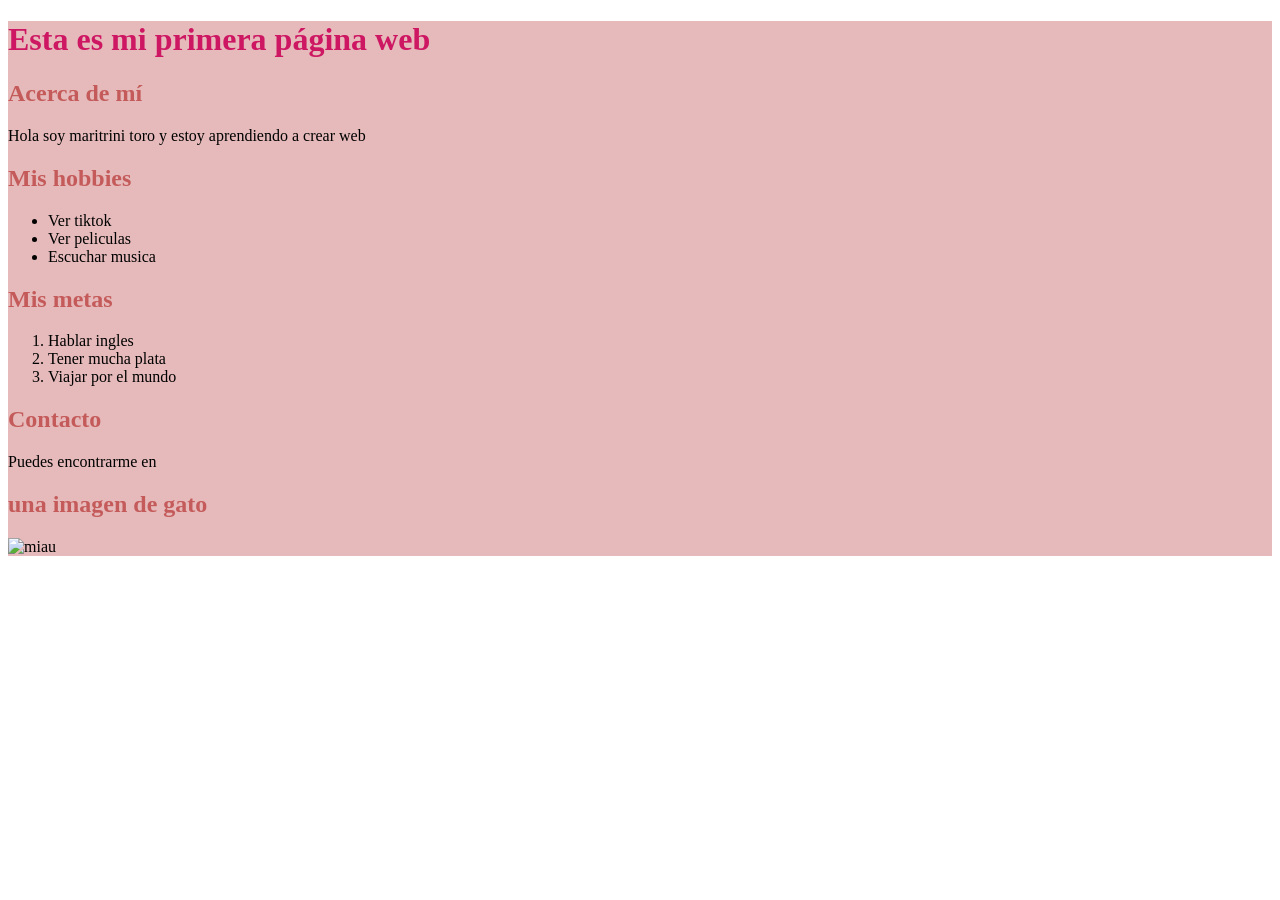
==== Index.html @ 611662d0 "Laboratorio 2" ====
<!DOCTYPE html>
<html lang="en">
<head>
    <meta charset="UTF-8">
    <meta name="viewport" content="width=device-width, initial-scale=1.0">
    <title>Sesiones</title>
    <link rel="stylesheet" href="styles.css"
 </head>
<body>
    <div>
    <h1>Esta es mi primera página web</h1>

    <h2>Acerca de mí</h2>
    <p>Hola soy maritrini toro y estoy aprendiendo a crear web</p>

    <h2>Mis hobbies</h2>
    <ul>
        <li>Ver tiktok</li>
        <li>Ver peliculas</li>
        <li>Escuchar musica</li>
    </ul>

    <h2>Mis metas</h2>
    <ol>
        <li>Hablar ingles</li>
        <li>Tener mucha plata</li>
        <li>Viajar por el mundo</li>
    </ol>

    <h2>Contacto</h2>
    <p>Puedes encontrarme en</p>
    <a href="https://www.nationalgeographicla.com/animales/gato-domestico"></a>

    <h2>una imagen de gato</h2>
    <img src="gatomiaumiau.html" alt="miau">
   </div>
</body>
</html>
---- styles.css ----
h1{
    color: rgb(206, 23, 99);}
h2{color: rgb(196, 90, 90);}
div{background-color: rgb(230, 186, 186);}
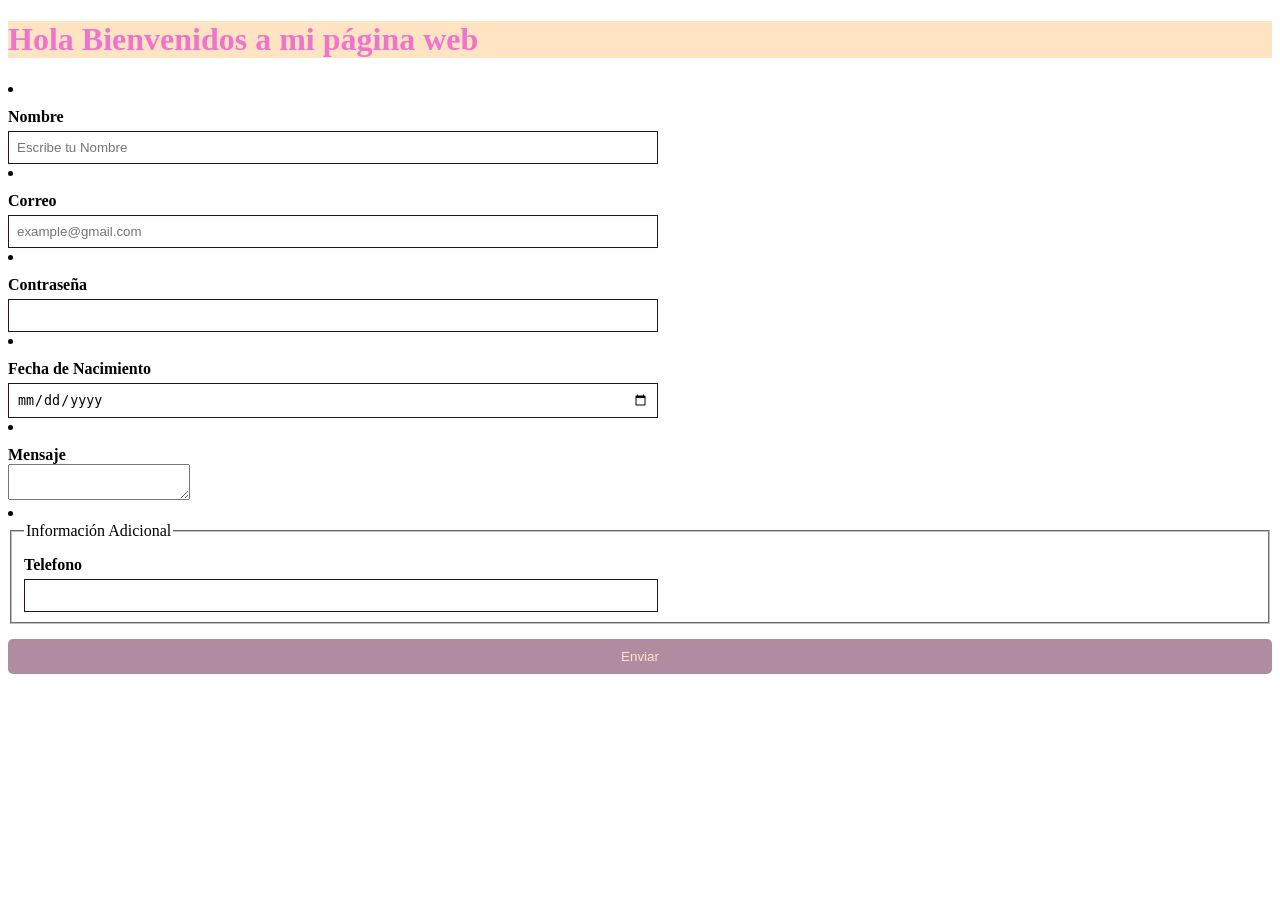
==== commit 18bf204e: "Laboratorio 5" ====
--- a/Index.html
+++ b/Index.html
@@ -1,38 +1,44 @@
 <!DOCTYPE html>
 <html lang="en">
 <head>
-    <meta charset="UTF-8">
-    <meta name="viewport" content="width=device-width, initial-scale=1.0">
-    <title>Sesiones</title>
-    <link rel="stylesheet" href="styles.css"
- </head>
+  <meta charset="UTF-8">
+  <meta name="viewport" content="width=device-width, initial-scale=1.0">
+  <title>Document</title>
+  <link rel="Stylesheet" href="style.css">
+</head>
 <body>
-    <div>
-    <h1>Esta es mi primera página web</h1>
+  <h1>Hola Bienvenidos a mi página web</h1>
 
-    <h2>Acerca de mí</h2>
-    <p>Hola soy maritrini toro y estoy aprendiendo a crear web</p>
+  <form action="" method="post">
 
-    <h2>Mis hobbies</h2>
-    <ul>
-        <li>Ver tiktok</li>
-        <li>Ver peliculas</li>
-        <li>Escuchar musica</li>
-    </ul>
+     <li>
+       <label for="">Nombre</label>
+      <input type="text" required minlength="3" placeholder="Escribe tu Nombre">
+     </li>
+     <li>
+      <label for="">Correo</label>
+      <input type="email" placeholder="example@gmail.com">
+     </li>
+     <li>
+      <label for="">Contraseña</label>
+      <input type="password" name="" id="" required pattern="[0-9]{10}">
+     </li>
+     <li>
+      <label for="">Fecha de Nacimiento</label>
+      <input type="date">
+     </li>
+     <li>
+      <label for="msg">Mensaje</label>
+      <textarea name="" id=""></textarea>
+     </li>
+     <li>
+     <fieldset>
+      <legend>Información Adicional</legend>
+      <label for="telefono">Telefono</label>
+      <input type="Tel">
+     </fieldset>
+     </li>
+     <button>Enviar</button>
 
-    <h2>Mis metas</h2>
-    <ol>
-        <li>Hablar ingles</li>
-        <li>Tener mucha plata</li>
-        <li>Viajar por el mundo</li>
-    </ol>
-
-    <h2>Contacto</h2>
-    <p>Puedes encontrarme en</p>
-    <a href="https://www.nationalgeographicla.com/animales/gato-domestico"></a>
-
-    <h2>una imagen de gato</h2>
-    <img src="gatomiaumiau.html" alt="miau">
-   </div>
 </body>
 </html>
--- a/style.css
+++ b/style.css
@@ -0,0 +1,28 @@
+h1 {
+	color: rgb(240, 116, 203);
+	background-color: bisque;
+}
+label {
+	display: block;
+	margin-top: 10px;
+	font-weight: bold;
+}
+input {
+	width: 50%;
+	padding: 8px;
+	margin-top: 5px;
+	border: 1px solid rgb(41, 20, 30);
+}
+button {
+	width: 100%;
+	padding: 10px;
+	margin-top: 15px;
+	background-color: rgb(175, 140, 160);
+	color: bisque;
+	border: none;
+	border-radius: 5px;
+	cursor: pointer;
+}
+button:hover {
+	background-color: black;
+}
